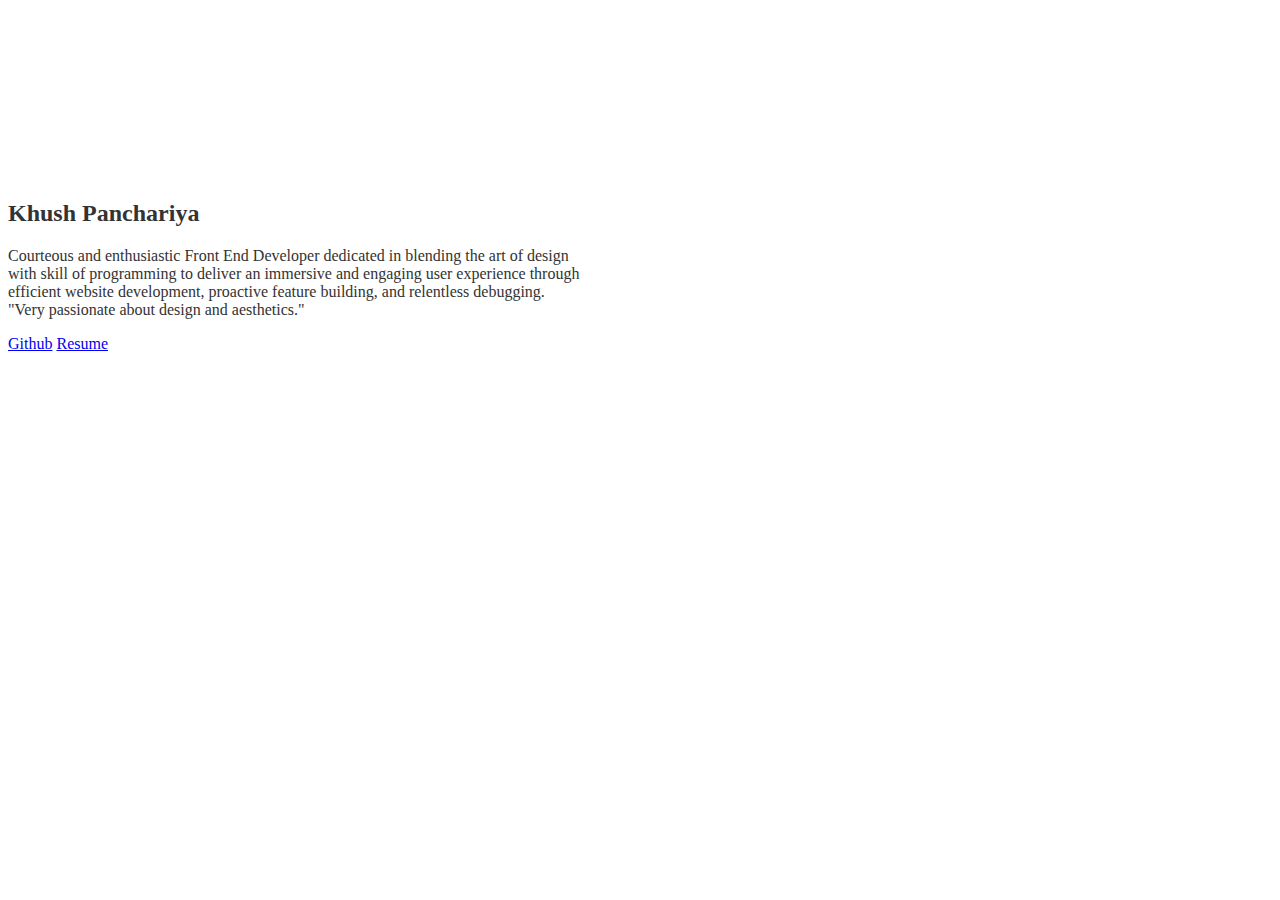
==== docs/index.html @ f7cb930e "creadet folder" ====
<!doctype html>
<html lang="en">
  <head>
    <!-- Required meta tags -->
    <meta charset="utf-8">
    <meta name="viewport" content="width=device-width, initial-scale=1">

    <!-- Bootstrap CSS -->
    <link href="https://cdn.jsdelivr.net/npm/bootstrap@5.0.0-beta1/dist/css/bootstrap.min.css" rel="stylesheet" integrity="sha384-giJF6kkoqNQ00vy+HMDP7azOuL0xtbfIcaT9wjKHr8RbDVddVHyTfAAsrekwKmP1" crossorigin="anonymous">
    <link rel="stylesheet" href="style.css">

    <title>khush_panchariya</title>
  </head>
  <body>
   
   <div class="container">
      <div class="row d-flex justify-content-center">
        <div class="card">
  
          <div class="card-body text-new">
              <h2 class="card-title mb-4">Khush Panchariya</h2>
              <p class="card-text" >Courteous and enthusiastic Front End Developer dedicated in blending the art of design with skill of programming to deliver an immersive and engaging user experience through efficient website development, proactive feature building, and relentless debugging.<br>"Very passionate about design and aesthetics."</p>
          </div>
          <div class="card-footer bg-transparent  " style="font-family: JetBrains Mono">
                <a href="https://github.com/khushpanchariya21" target="_blank">Github</a>
                <a href="https://drive.google.com/file/d/184EvzZ7DYjUYTgto5x1-HgiAZ1kNbXWm/view?usp=sharing" target="_blank">Resume</a>
          </div>
        </div>
    </div>
    
   

    <!-- Optional JavaScript; choose one of the two! -->

    <!-- Option 1: Bootstrap Bundle with Popper -->
    <script src="https://cdn.jsdelivr.net/npm/bootstrap@5.0.0-beta1/dist/js/bootstrap.bundle.min.js" integrity="sha384-ygbV9kiqUc6oa4msXn9868pTtWMgiQaeYH7/t7LECLbyPA2x65Kgf80OJFdroafW" crossorigin="anonymous"></script>

    <!-- Option 2: Separate Popper and Bootstrap JS -->
    <!--
    <script src="https://cdn.jsdelivr.net/npm/@popperjs/core@2.5.4/dist/umd/popper.min.js" integrity="sha384-q2kxQ16AaE6UbzuKqyBE9/u/KzioAlnx2maXQHiDX9d4/zp8Ok3f+M7DPm+Ib6IU" crossorigin="anonymous"></script>
    <script src="https://cdn.jsdelivr.net/npm/bootstrap@5.0.0-beta1/dist/js/bootstrap.min.js" integrity="sha384-pQQkAEnwaBkjpqZ8RU1fF1AKtTcHJwFl3pblpTlHXybJjHpMYo79HY3hIi4NKxyj" crossorigin="anonymous"></script>
    -->
  </body>
</html>
---- docs/style.css ----
body{
	background-color: white;
}

.card{
  position: absolute;
  top: 20%;
  border: none;
  
  max-width: 36rem;
 
  
  
}

.card-title{
  font-weight: bold;
  
  font-family: Poppins;
}
.card-text{
  
  font-family: JetBrains Mono

}
.text-new{
  color: #333333;
}
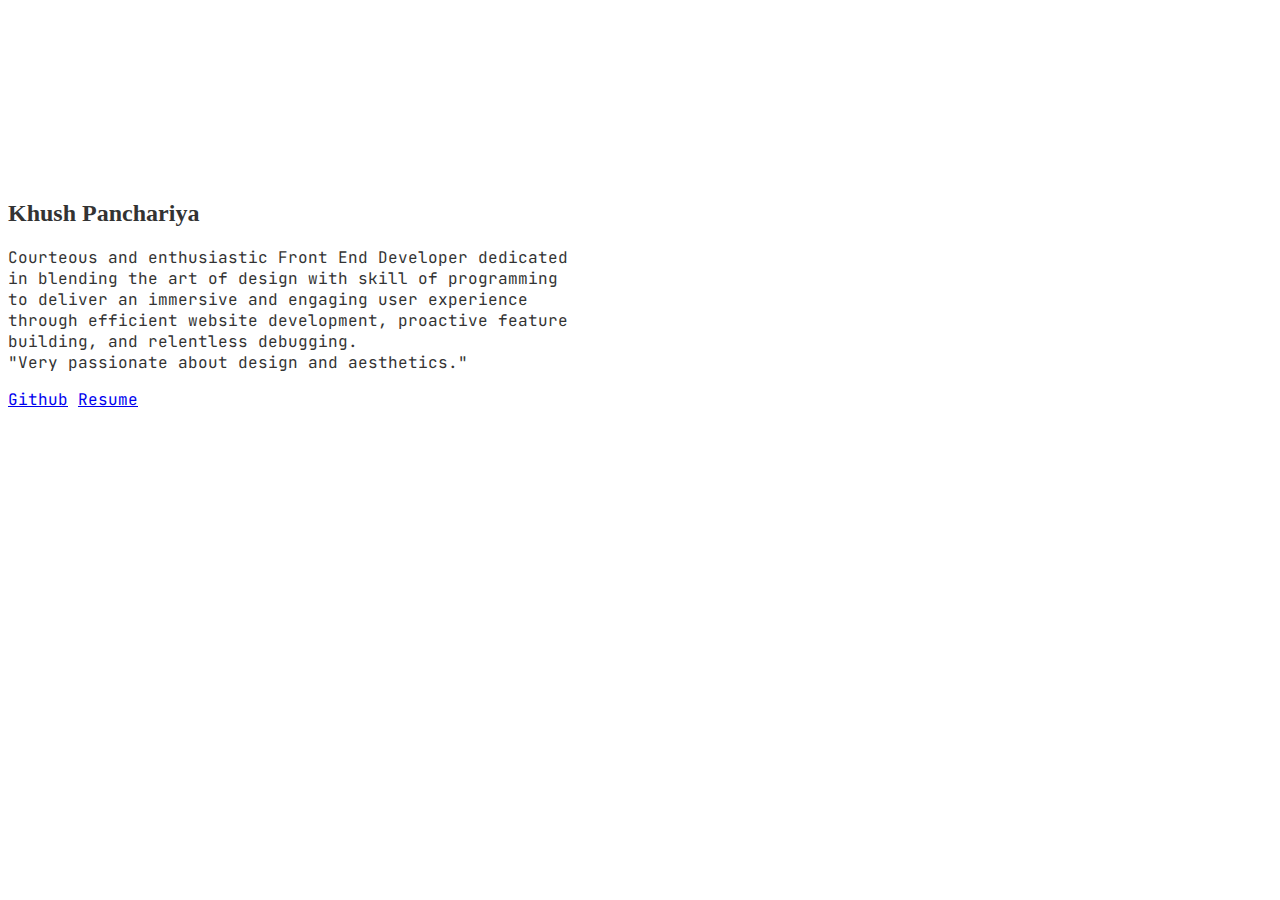
==== commit c1176ea9: "font changes" ====
--- a/docs/index.html
+++ b/docs/index.html
@@ -7,6 +7,8 @@
 
     <!-- Bootstrap CSS -->
     <link href="https://cdn.jsdelivr.net/npm/bootstrap@5.0.0-beta1/dist/css/bootstrap.min.css" rel="stylesheet" integrity="sha384-giJF6kkoqNQ00vy+HMDP7azOuL0xtbfIcaT9wjKHr8RbDVddVHyTfAAsrekwKmP1" crossorigin="anonymous">
+    <link rel="preconnect" href="https://fonts.gstatic.com">
+<link href="https://fonts.googleapis.com/css2?family=JetBrains+Mono:wght@200;400&display=swap" rel="stylesheet">
     <link rel="stylesheet" href="style.css">
 
     <title>khush_panchariya</title>
@@ -19,9 +21,16 @@
   
           <div class="card-body text-new">
               <h2 class="card-title mb-4">Khush Panchariya</h2>
-              <p class="card-text" >Courteous and enthusiastic Front End Developer dedicated in blending the art of design with skill of programming to deliver an immersive and engaging user experience through efficient website development, proactive feature building, and relentless debugging.<br>"Very passionate about design and aesthetics."</p>
+              <p class="card-text" >
+                Courteous and enthusiastic Front End Developer 
+                dedicated in blending the art of design with skill of programming to 
+                deliver an immersive and engaging user experience through 
+                efficient website development, proactive feature building, 
+                and relentless debugging.
+                <br>"Very passionate about design and aesthetics."
+              </p>
           </div>
-          <div class="card-footer bg-transparent  " style="font-family: JetBrains Mono">
+          <div class="card-footer bg-transparent" >
                 <a href="https://github.com/khushpanchariya21" target="_blank">Github</a>
                 <a href="https://drive.google.com/file/d/184EvzZ7DYjUYTgto5x1-HgiAZ1kNbXWm/view?usp=sharing" target="_blank">Resume</a>
           </div>
--- a/docs/style.css
+++ b/docs/style.css
@@ -6,21 +6,21 @@
   position: absolute;
   top: 20%;
   border: none;
-  
   max-width: 36rem;
- 
-  
-  
 }
 
 .card-title{
-  font-weight: bold;
-  
+  font-weight: bold; 
   font-family: Poppins;
 }
 .card-text{
   
-  font-family: JetBrains Mono
+  font-family: 'JetBrains Mono', monospace;
+
+}
+.card-footer{
+  font-family: 'JetBrains Mono', monospace;
+  font-style:normal;
 
 }
 .text-new{
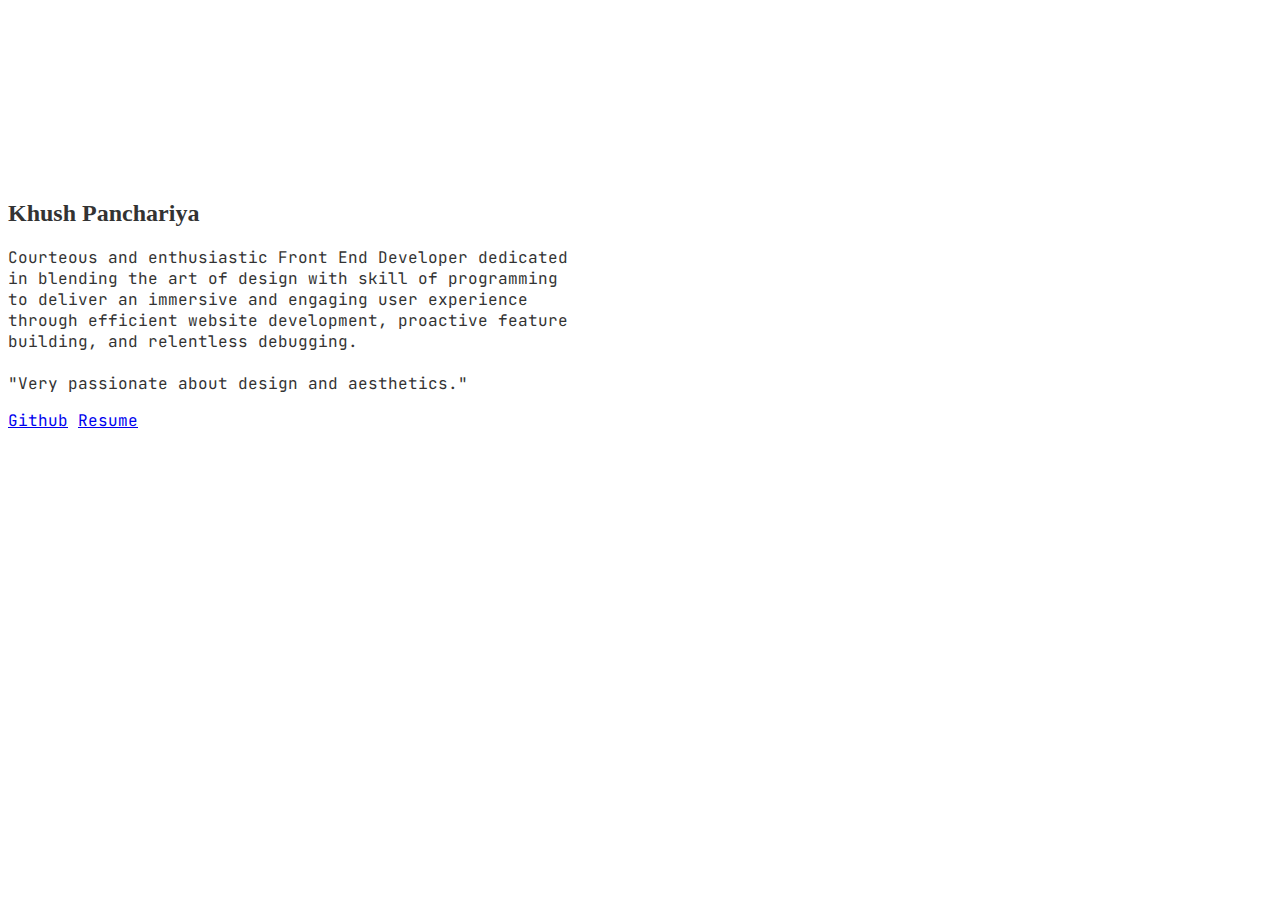
==== commit d36dfdcb: "updated paragraph" ====
--- a/docs/index.html
+++ b/docs/index.html
@@ -8,7 +8,7 @@
     <!-- Bootstrap CSS -->
     <link href="https://cdn.jsdelivr.net/npm/bootstrap@5.0.0-beta1/dist/css/bootstrap.min.css" rel="stylesheet" integrity="sha384-giJF6kkoqNQ00vy+HMDP7azOuL0xtbfIcaT9wjKHr8RbDVddVHyTfAAsrekwKmP1" crossorigin="anonymous">
     <link rel="preconnect" href="https://fonts.gstatic.com">
-<link href="https://fonts.googleapis.com/css2?family=JetBrains+Mono:wght@200;400&display=swap" rel="stylesheet">
+    <link href="https://fonts.googleapis.com/css2?family=JetBrains+Mono:wght@200;400&display=swap" rel="stylesheet">
     <link rel="stylesheet" href="style.css">
 
     <title>khush_panchariya</title>
@@ -20,14 +20,16 @@
         <div class="card">
   
           <div class="card-body text-new">
-              <h2 class="card-title mb-4">Khush Panchariya</h2>
+              <h2 class="card-title mb-4">
+                Khush Panchariya
+              </h2>
               <p class="card-text" >
                 Courteous and enthusiastic Front End Developer 
                 dedicated in blending the art of design with skill of programming to 
                 deliver an immersive and engaging user experience through 
                 efficient website development, proactive feature building, 
                 and relentless debugging.
-                <br>"Very passionate about design and aesthetics."
+                <br><br>"Very passionate about design and aesthetics."
               </p>
           </div>
           <div class="card-footer bg-transparent" >
